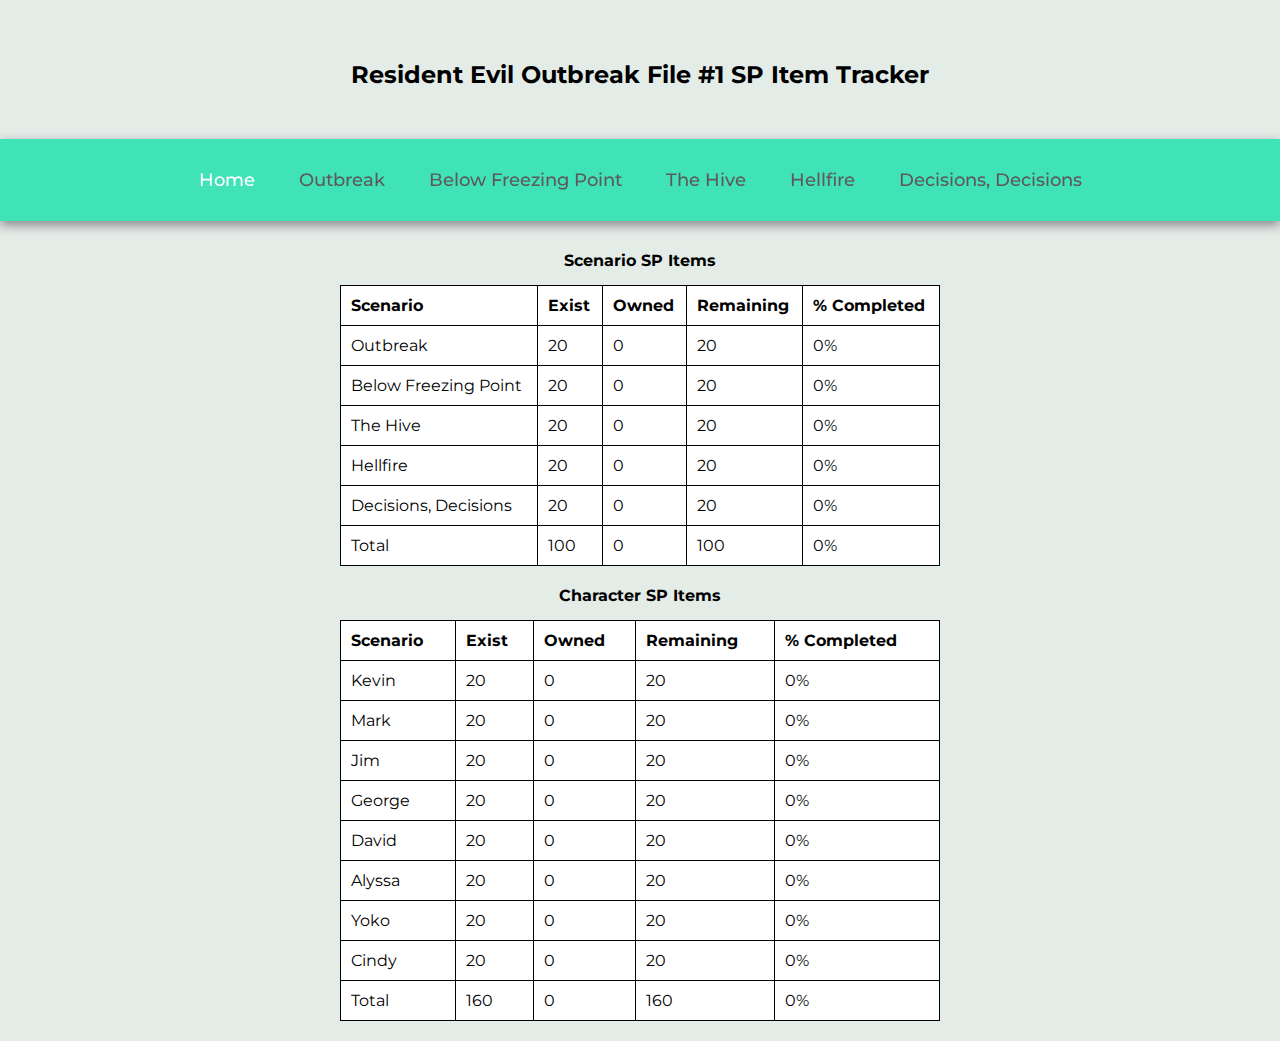
==== index.html @ 1ac31684 "Testing" ====
<!DOCTYPE html>
<html lang="en">
  <head>
    <meta charset="UTF-8" />
    <meta http-equiv="X-UA-Compatible" content="IE=edge" />
    <meta name="viewport" content="width=device-width, initial-scale=1.0" />
    <link rel="stylesheet" type="text/css" media="screen" href="style.css" />
    <title>Resident Evil Outbreak File#1 SP Item Tracker</title>
  </head>
  <div class="topheader">
    <h2>Resident Evil Outbreak File #1 SP Item Tracker</h2>
  </div>
  <header>
    <nav>  
      <ul class="nav__links">
        <li><a href="outbreak-sp.html">Home</li></a>
        <li><a href="outbreak-sp.html">Outbreak</li></a>
        <li><a href="bfp-sp.html">Below Freezing Point</li></a>
        <li><a href="thehive-sp.html">The Hive</li></a>
        <li><a href="hellfire-sp.html">Hellfire</li></a>
        <li><a href="decisions-sp.html">Decisions, Decisions</li></a>
      </ul>
    </nav>
  </header>
  <body>
    <div class="sp-items-table">
    <table class="items-table">
      <caption>Scenario SP Items</caption>
      <tr>
        <th>Scenario</th>
        <th>Exist</th>
        <th>Owned</th>
        <th>Remaining</th>
        <th>% Completed</th>
      </tr>
      <tr>
        <td>Outbreak</td>
        <td>20</td>
        <td>0</td>
        <td>20</td>
        <td>0%</td>
      </tr>
      <tr>
        <td>Below Freezing Point</td>
        <td>20</td>
        <td>0</td>
        <td>20</td>
        <td>0%</td>
      </tr>
      <tr>
        <td>The Hive</td>
        <td>20</td>
        <td>0</td>
        <td>20</td>
        <td>0%</td>
      </tr>
      <tr>
        <td>Hellfire</td>
        <td>20</td>
        <td>0</td>
        <td>20</td>
        <td>0%</td>
      </tr>
      <tr>
        <td>Decisions, Decisions</td>
        <td>20</td>
        <td>0</td>
        <td>20</td>
        <td>0%</td>
      </tr>
      <tr class="total-sp-items">
        <td>Total</td>
        <td>100</td>
        <td>0</td>
        <td>100</td>
        <td>0%</td>
      </tr>
    </table>
    </div>
    <div class="character-sp-items">
      <table>
        <caption>Character SP Items</caption>
        <div class="top-row-characters">
        <tr>
          <th>Scenario</th>
          <th>Exist</th>
          <th>Owned</th>
          <th>Remaining</th>
          <th>% Completed</th>
        </tr>
        <tr>
          <td>Kevin</td>
          <td>20</td>
          <td>0</td>
          <td>20</td>
          <td>0%</td>
        </tr>
        <tr>
          <td>Mark</td>
          <td>20</td>
          <td>0</td>
          <td>20</td>
          <td>0%</td>
        </tr>
        <tr>
          <td>Jim</td>
          <td>20</td>
          <td>0</td>
          <td>20</td>
          <td>0%</td>
        </tr>
        <tr>
          <td>George</td>
          <td>20</td>
          <td>0</td>
          <td>20</td>
          <td>0%</td>
        </tr>
        <tr>
          <td>David</td>
          <td>20</td>
          <td>0</td>
          <td>20</td>
          <td>0%</td>
        </tr>
        <tr>
          <td>Alyssa</td>
          <td>20</td>
          <td>0</td>
          <td>20</td>
          <td>0%</td>
        </tr>
        <tr>
          <td>Yoko</td>
          <td>20</td>
          <td>0</td>
          <td>20</td>
          <td>0%</td>
        </tr>
        <tr>
          <td>Cindy</td>
          <td>20</td>
          <td>0</td>
          <td>20</td>
          <td>0%</td>
        </tr>
        </div>
        <tr class="total-character-sp">
          <td>Total</td>
          <td>160</td>
          <td>0</td>
          <td>160</td>
          <td>0%</td>
        </tr>
      </table>
  </body>
</html>
---- style.css ----
@import url('https://fonts.googleapis.com/css2?family=Montserrat&display=swap');

/* Default styles for all screens */
body {
  font-size: 16px;
}

/* Styles for screens smaller than 800px wide */
@media (max-width: 800px) {
  body {
    font-size: 14px;
  }
}

/* Styles for screens smaller than 600px wide */
@media (max-width: 600px) {
  body {
    font-size: 12px;
  }
}

@media (max-width: 600px) {
  table {
    width: 50%;
    max-width: 300px;
  }
}

h2 {
  padding: 10px;
  margin: 50px 0px 20px 0px;
}

body {
  background-color: #e4ece8;
}

* {
  box-sizing: border-box;
  margin: 0;
  padding: 0;
}

li,
a,
button {
  font-family: 'Montserrat', sans-serif;
  font-weight: 500;
  font-size: 16px;
  color: rgb(95, 88, 88);
  text-decoration: none;
}

.topheader {
  display: flex;
  align-items: center;
  justify-content: center;
}

.topheader img {
  width: 50px;
  height: 50px;
  margin: 0px 30px 0px 30px;
}

header {
  display: flex;
  justify-content: center;
  align-items: center;
  position: sticky;
  top: 0;
  padding: 30px 10%;
  margin: 20px 0px 30px 0px;
  background-color: #3fe3b7;
  filter: drop-shadow(0px 4px 6px rgb(133, 132, 132));
}

.nav__links li {
  display: inline-block;
}

.nav__links li a {
  transition: all 0.3s ease 0s;
  padding: 20px;
  color: rgb(95, 88, 88);
  font-size: 18px;
}

.nav__links li a:hover {
  color: #ffffff;
}

.nav__links li:first-child a {
  color: #fff;
}

.nav__links li:first-child a:hover {
  color: #000;
}

h2 {
  font-family: 'Montserrat', sans-serif;
  text-align: center;
  display: flex;
  justify-content: center;
  align-items: center;
}

table {
  width: 600px;
}

th {
  text-align: left;
}

table,
th,
td {
  border: 1px solid #000;
  border-collapse: collapse;
  padding: 10px;
  font-family: 'Montserrat', sans-serif;
  align-items: center;
  background-color: #fff !important;
}

caption {
  font-family: 'Montserrat', sans-serif;
  font-weight: bold;
  padding: 0px 0px 15px 0px;
}

.sp-items-table {
  display: flex;
  align-items: center;
  justify-content: center;
}

.character-sp-items {
  margin: 20px;
  display: flex;
  align-items: center;
  justify-content: center;
}

.search-bar input {
  font-family: 'Montserrat', sans-serif;
}

.top-row-characters {
  background-color: #fff;
}

/* This is for the Outbreak SP item page */

.items {
  display: flex;
  align-items: center;
  justify-content: space-between;
  margin: 100px;
}

.items p {
  padding: 10px;
  margin: 0px 20px 0px 20px;
}

p {
  font-family: 'Montserrat', sans-serif;
}

.item-container {
  display: flex;
  align-items: center;
  justify-content: space-around;
}

.grid {
  display: grid;
  grid-template-columns: repeat(
    4,
    1fr
  ); /* 4 columns, each with a fraction of the available space */
}

.grid p {
  margin: 16px; /* remove the default margin from paragraphs */
}

/* Add a class to each paragraph to give it a label */

.item-name {
  grid-column: 1;
}
.difficulty {
  grid-column: 2;
}
.location {
  grid-column: 3;
}
.description {
  grid-column: 4;
}

/* Checkbox styling */

input {
  margin: 0px 0px 0px 20px;
  height: 25px;
  width: 25px;
}
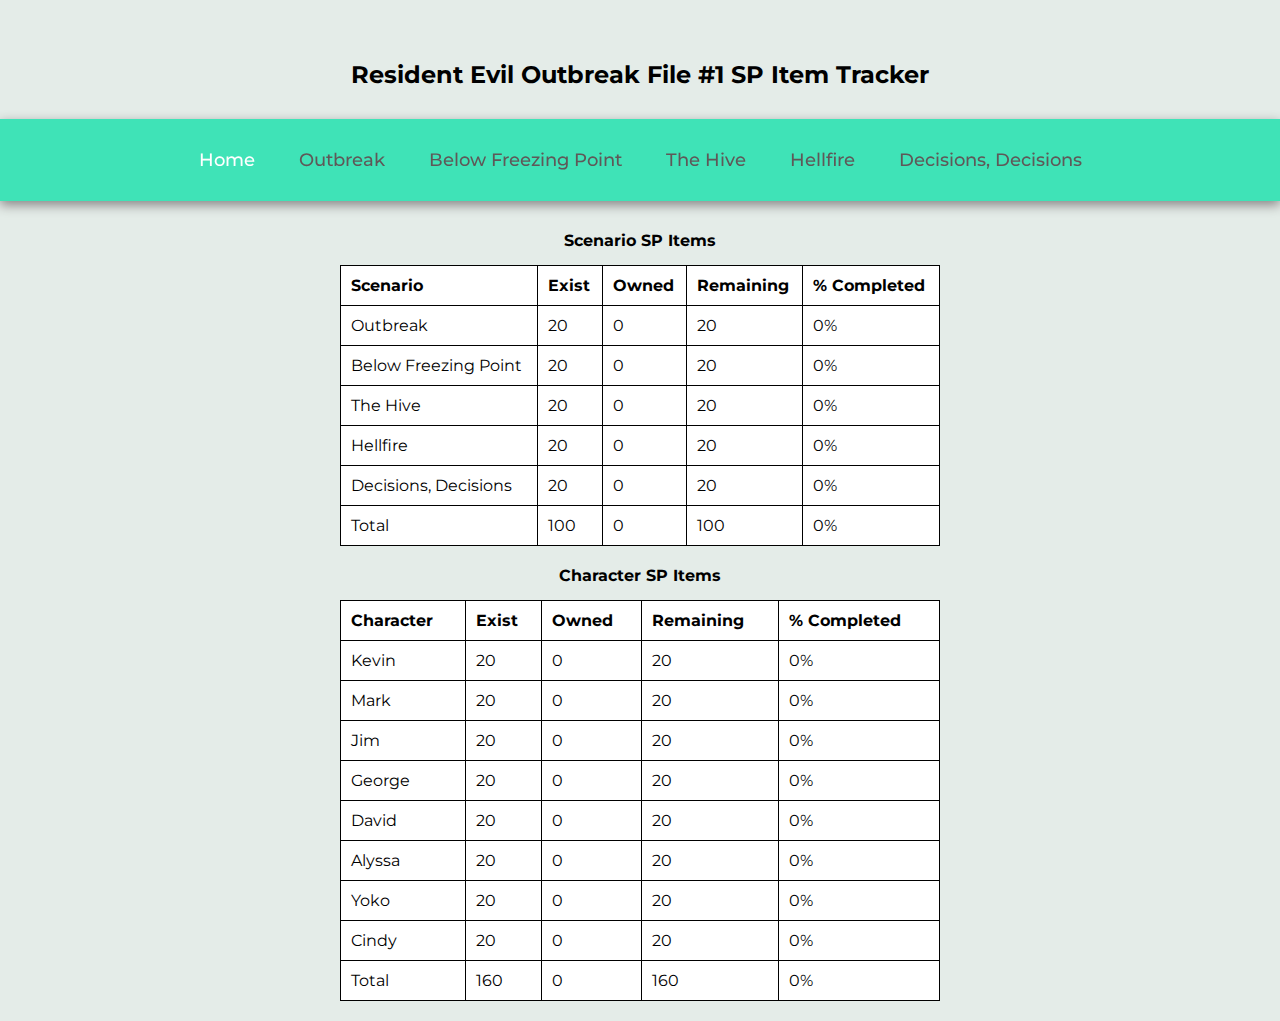
==== commit ff3e6ccb: "Corrected character SP items table header from Scenario to Character" ====
--- a/index.html
+++ b/index.html
@@ -7,9 +7,7 @@
     <link rel="stylesheet" type="text/css" media="screen" href="style.css" />
     <title>Resident Evil Outbreak File#1 SP Item Tracker</title>
   </head>
-  <div class="topheader">
     <h2>Resident Evil Outbreak File #1 SP Item Tracker</h2>
-  </div>
   <header>
     <nav>  
       <ul class="nav__links">
@@ -82,7 +80,7 @@
         <caption>Character SP Items</caption>
         <div class="top-row-characters">
         <tr>
-          <th>Scenario</th>
+          <th>Character</th>
           <th>Exist</th>
           <th>Owned</th>
           <th>Remaining</th>
@@ -153,5 +151,8 @@
           <td>0%</td>
         </tr>
       </table>
+    </div>
+
+      <script src="script.js"></script>
   </body>
 </html>
--- a/style.css
+++ b/style.css
@@ -18,6 +18,8 @@
     font-size: 12px;
   }
 }
+
+/* Styles the table to scale down for screens smaller than 600px */
 
 @media (max-width: 600px) {
   table {
